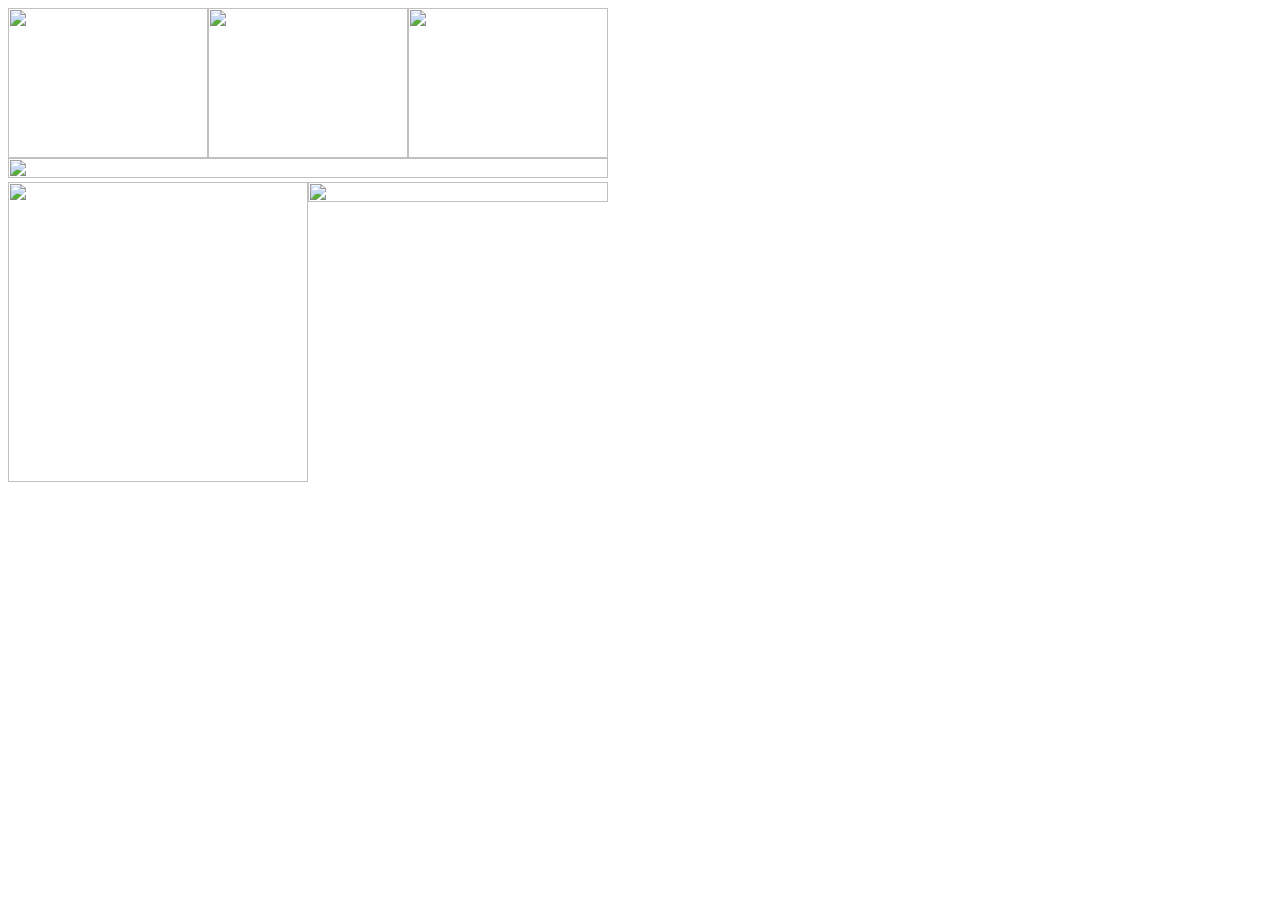
==== div.html @ 8f8414be "Update div.html" ====
<!doctype html>
<html>
<head>
<meta charset="utf-8">
<title>div</title>
<style type="text/css">
#one {
    width: 200px;
    height: 150px;
    float: left;
}
#two {
    width: 200px;
    height: 150px;
    float: left;
}
#three {
    width: 200px;
    height: 150px;
    float: left;
}
#four {
    width: 100%;
    float: left;
    height: 50%;
}
#five {
    height: 300px;
    float: left;
    width: 50%;
}
#bigbox {
    width: 600px;
}
#six {
    float: right;
    width: 50%;
}
</style>
</head>

<body>
<div id="bigbox">
<div id="one"><img src="lesson3驟榊ｸ・cake/images/cake01.png" width="100%" height="100%" alt=""/></div>
<div id="two"><img src="lesson3驟榊ｸ・cake/images/cake02.png" width="100%" height="100%" alt=""/>
</div>
<div id="three"><img src="lesson3驟榊ｸ・cake/images/cake03.png" width="100%" height="100%" alt=""/></div>
<div id="four"><img src="lesson3驟榊ｸ・cake/images/cake04.png" width="100%" height="100%" alt=""/></div>
<div id="five"><img src="lesson3驟榊ｸ・cake/images/logo.png" width="100%" height="100%" alt=""/></div>
<div id="six"><img src="lesson3驟榊ｸ・cake/images/shop.png" width="100%" height="50%" alt=""/></div>
</div>
</body>
</html>
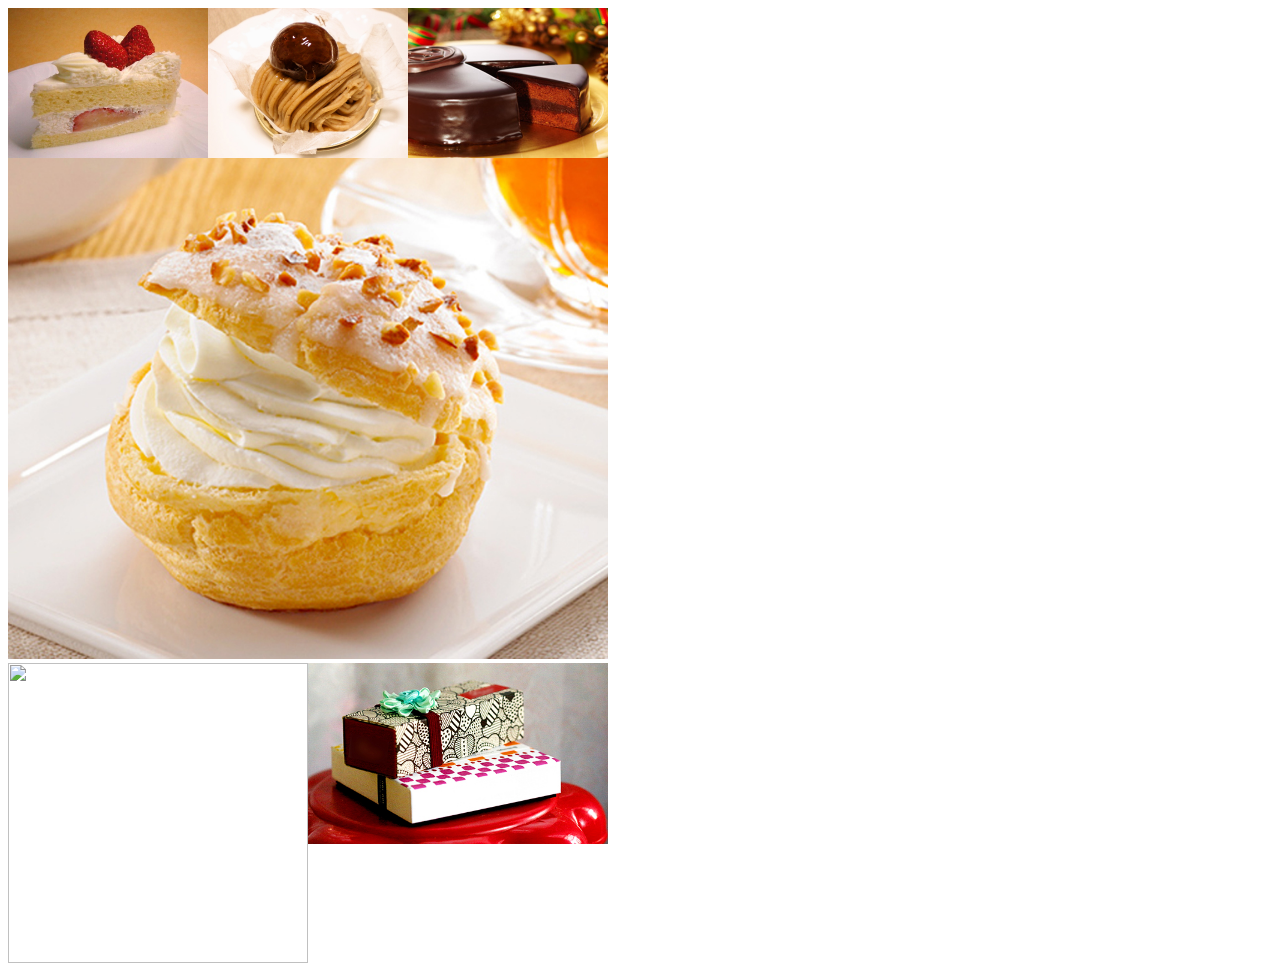
==== commit bb47a0b2: "Update div.html" ====
--- a/div.html
+++ b/div.html
@@ -41,13 +41,13 @@
 
 <body>
 <div id="bigbox">
-<div id="one"><img src="lesson3驟榊ｸ・cake/images/cake01.png" width="100%" height="100%" alt=""/></div>
-<div id="two"><img src="lesson3驟榊ｸ・cake/images/cake02.png" width="100%" height="100%" alt=""/>
+<div id="one"><img src="cake01.png" width="100%" height="100%" alt=""/></div>
+<div id="two"><img src="cake02.png" width="100%" height="100%" alt=""/>
 </div>
-<div id="three"><img src="lesson3驟榊ｸ・cake/images/cake03.png" width="100%" height="100%" alt=""/></div>
-<div id="four"><img src="lesson3驟榊ｸ・cake/images/cake04.png" width="100%" height="100%" alt=""/></div>
-<div id="five"><img src="lesson3驟榊ｸ・cake/images/logo.png" width="100%" height="100%" alt=""/></div>
-<div id="six"><img src="lesson3驟榊ｸ・cake/images/shop.png" width="100%" height="50%" alt=""/></div>
+<div id="three"><img src="cake03.png" width="100%" height="100%" alt=""/></div>
+<div id="four"><img src="cake04.png" width="100%" height="100%" alt=""/></div>
+<div id="five"><img src="logo.png" width="100%" height="100%" alt=""/></div>
+<div id="six"><img src="shop.png" width="100%" height="50%" alt=""/></div>
 </div>
 </body>
 </html>
